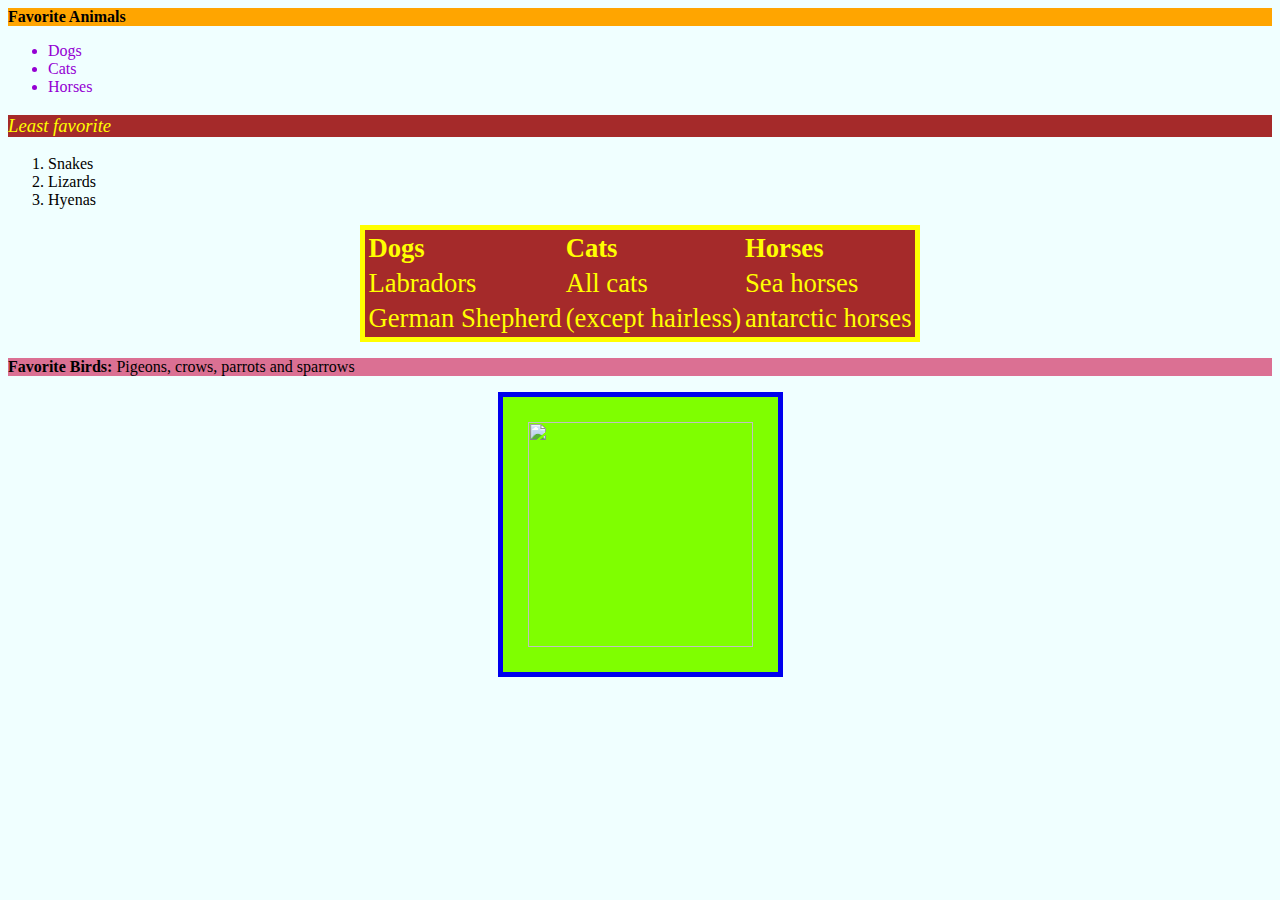
==== htmllab2.html @ 53601865 "hi" ====
<!DOCTYPE>
<html lang="en">
  <head>
    <meta charset="utf-8">
    <title> CSSING </title>
    <style type="text/css">
      *.body{
      background-color: azure;
      }
      p{
      background: orange;
      }
      .top{
      color: darkviolet;
      }
      #mid{
      font-size: 14pt;
      background-color: brown;
      color: yellow;
      }
      table{
      border: 5px solid;
      text-align: left;
      margin: 0 auto;
      background-color: brown;
      color: yellow;
      font-size: 20pt;
      }
      img{
      width: 25vh;
      height: 25vh;
      margin-left: auto;
      margin-right: auto;
      display: block;
      border: 5px solid;
      padding: 25px;
      background-color: chartreuse;
      }
p[id="lastp"]{
background-color: palevioletred;
}
      span{
      font-weight: bold;
      }
div+p{
color: purple;
}
    </style>
  </head>
  <body class="body">
    <div>
      <p><b>Favorite Animals</b></p>
      <ul class="top">
        <li> Dogs </li>
        <li> Cats </li>
        <li> Horses </li>
      </ul>
      <p id="mid"><i>Least favorite</i></p>
      <ol>
        <li> Snakes </li>
        <li> Lizards </li>
        <li> Hyenas </li>
      </ol>
    </div>
    <div>
      <table>
        <tr>
          <th>Dogs </th>
          <th>Cats </th>
          <th>Horses </th>
        </tr>
        <tr>
          <td>Labradors</td>
          <td>All cats</td>
          <td>Sea horses</td>
        </tr>
        <tr>
          <td>German Shepherd</td>
          <td>(except hairless)</td>
          <td>antarctic horses</td>
        </tr>
      </table>
      <p id= "lastp">
        <span>Favorite Birds: </span>
        Pigeons, crows, parrots and sparrows
      </p>
    </div>
    <a href="https://dummyimage.com/"><img src="download.jpg"></a>
  </body>
</html>
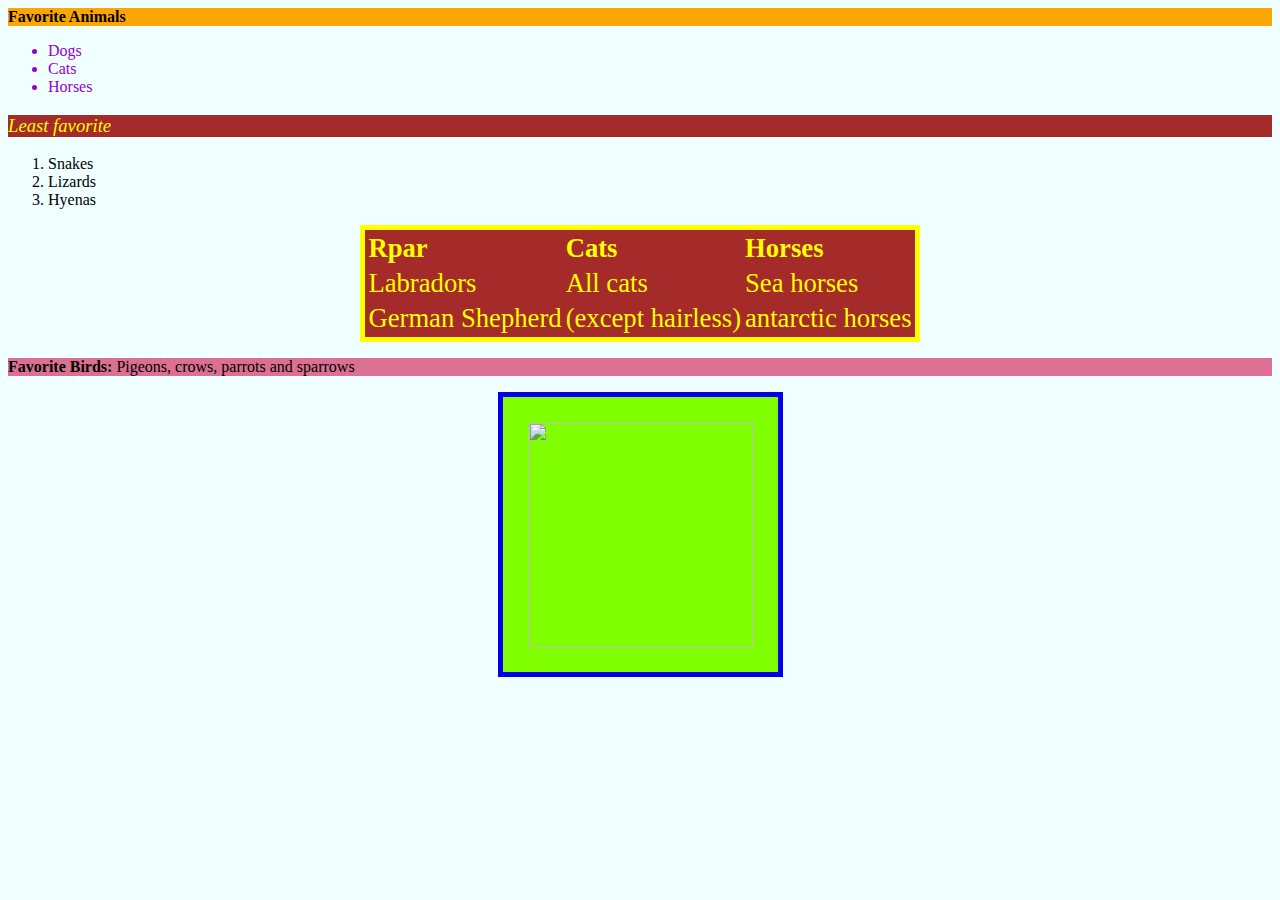
==== commit 6724e334: "test error" ====
--- a/htmllab2.html
+++ b/htmllab2.html
@@ -65,7 +65,7 @@
     <div>
       <table>
         <tr>
-          <th>Dogs </th>
+          <th>Rpar </th>
           <th>Cats </th>
           <th>Horses </th>
         </tr>
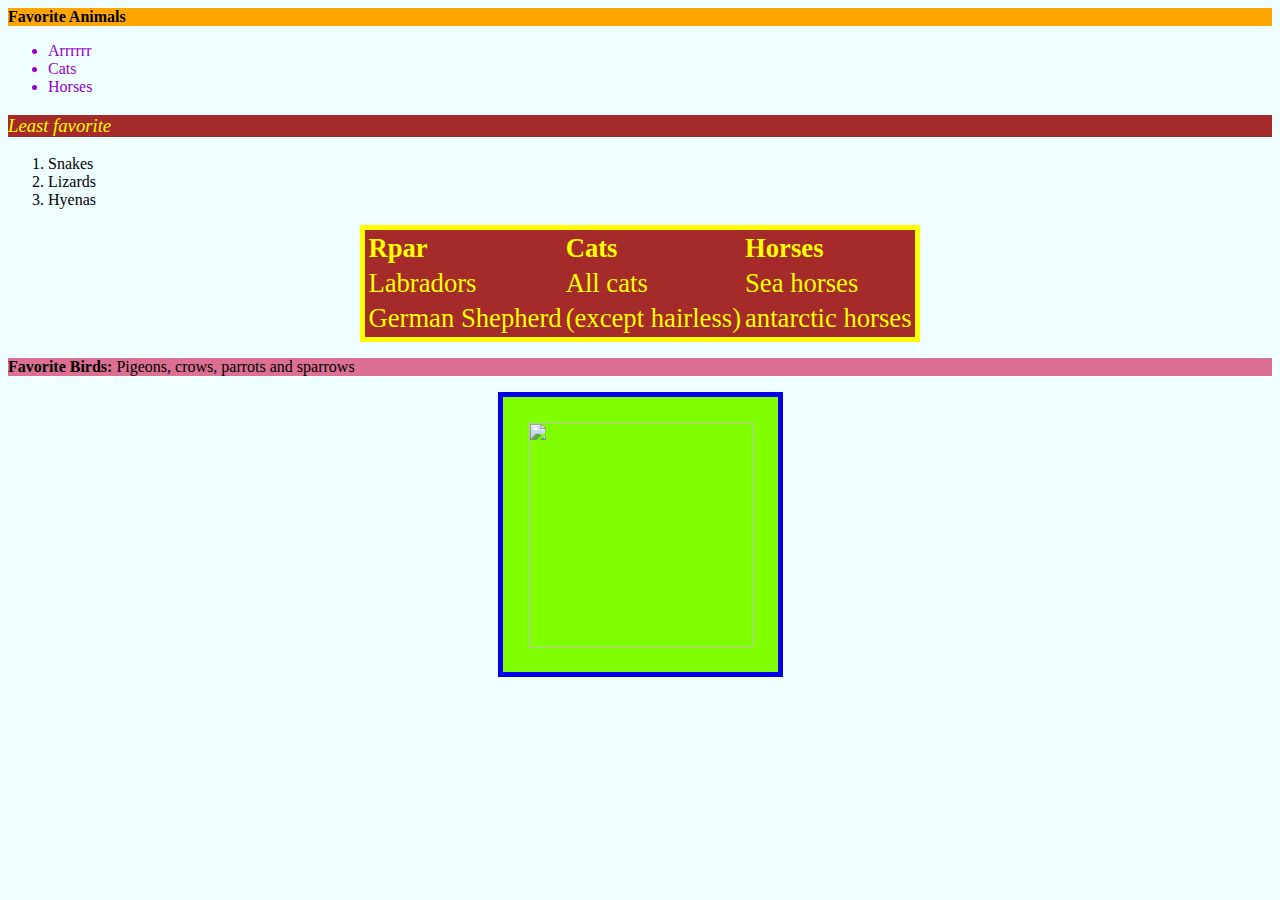
==== commit 5cef0cfb: "try2" ====
--- a/htmllab2.html
+++ b/htmllab2.html
@@ -51,7 +51,7 @@
     <div>
       <p><b>Favorite Animals</b></p>
       <ul class="top">
-        <li> Dogs </li>
+        <li> Arrrrrr </li>
         <li> Cats </li>
         <li> Horses </li>
       </ul>
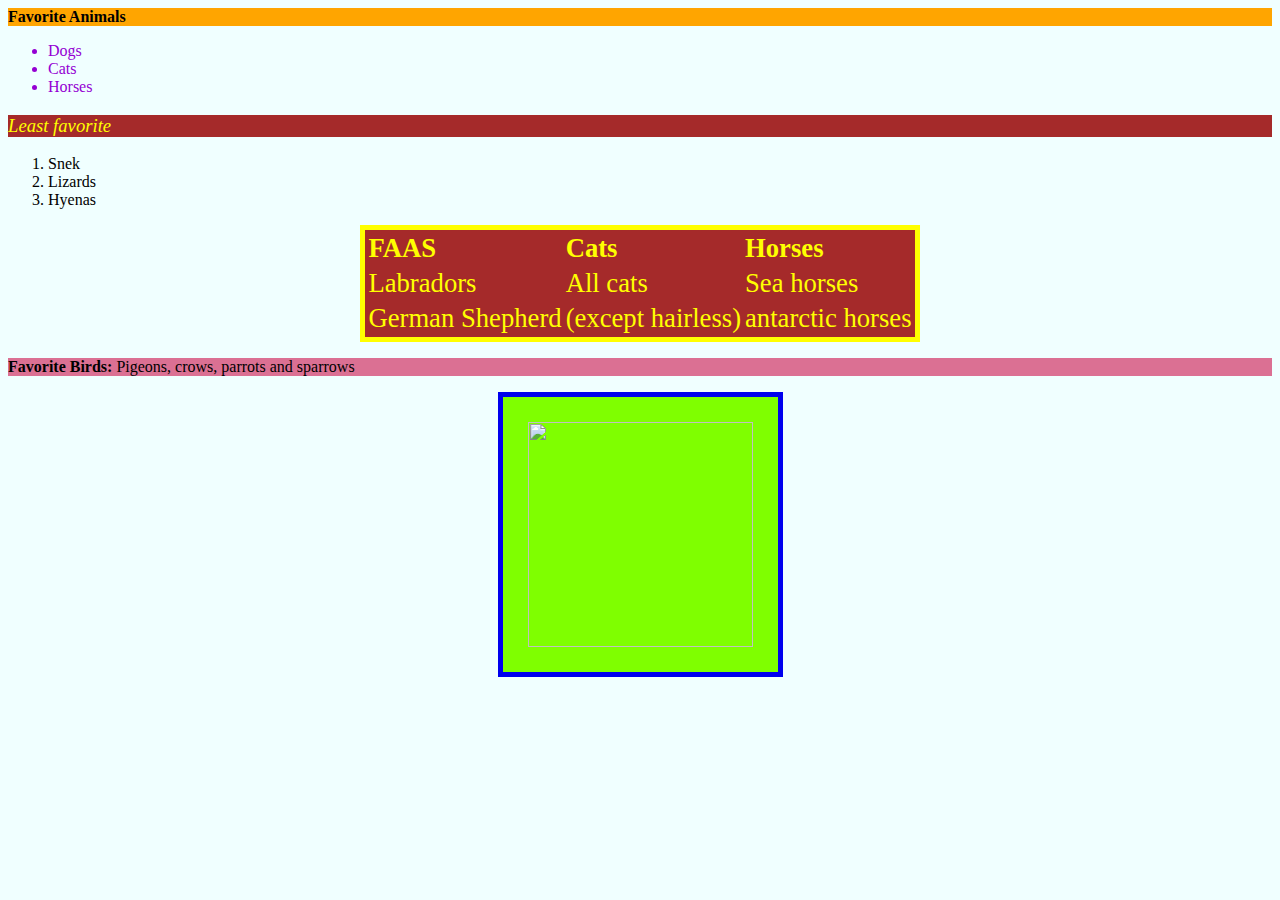
==== commit e172a80c: "try3" ====
--- a/htmllab2.html
+++ b/htmllab2.html
@@ -51,13 +51,13 @@
     <div>
       <p><b>Favorite Animals</b></p>
       <ul class="top">
-        <li> Arrrrrr </li>
+        <li> Dogs </li>
         <li> Cats </li>
         <li> Horses </li>
       </ul>
       <p id="mid"><i>Least favorite</i></p>
       <ol>
-        <li> Snakes </li>
+        <li> Snek </li>
         <li> Lizards </li>
         <li> Hyenas </li>
       </ol>
@@ -65,7 +65,7 @@
     <div>
       <table>
         <tr>
-          <th>Rpar </th>
+          <th>FAAS </th>
           <th>Cats </th>
           <th>Horses </th>
         </tr>
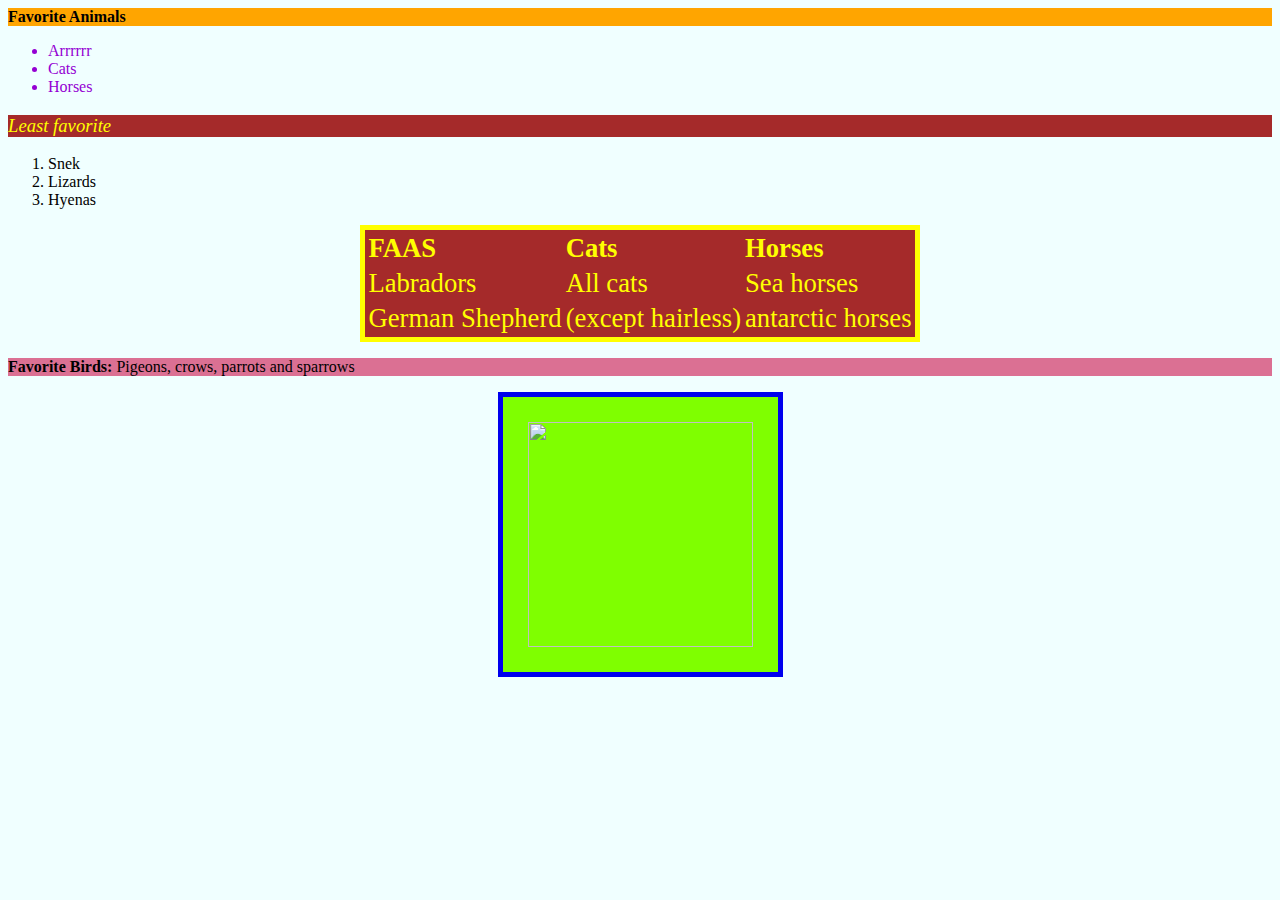
==== commit c43ecdf3: "Merge branch 'master' of https://github.com/JimHLin/PHAN" ====
--- a/htmllab2.html
+++ b/htmllab2.html
@@ -51,7 +51,7 @@
     <div>
       <p><b>Favorite Animals</b></p>
       <ul class="top">
-        <li> Dogs </li>
+        <li> Arrrrrr </li>
         <li> Cats </li>
         <li> Horses </li>
       </ul>
